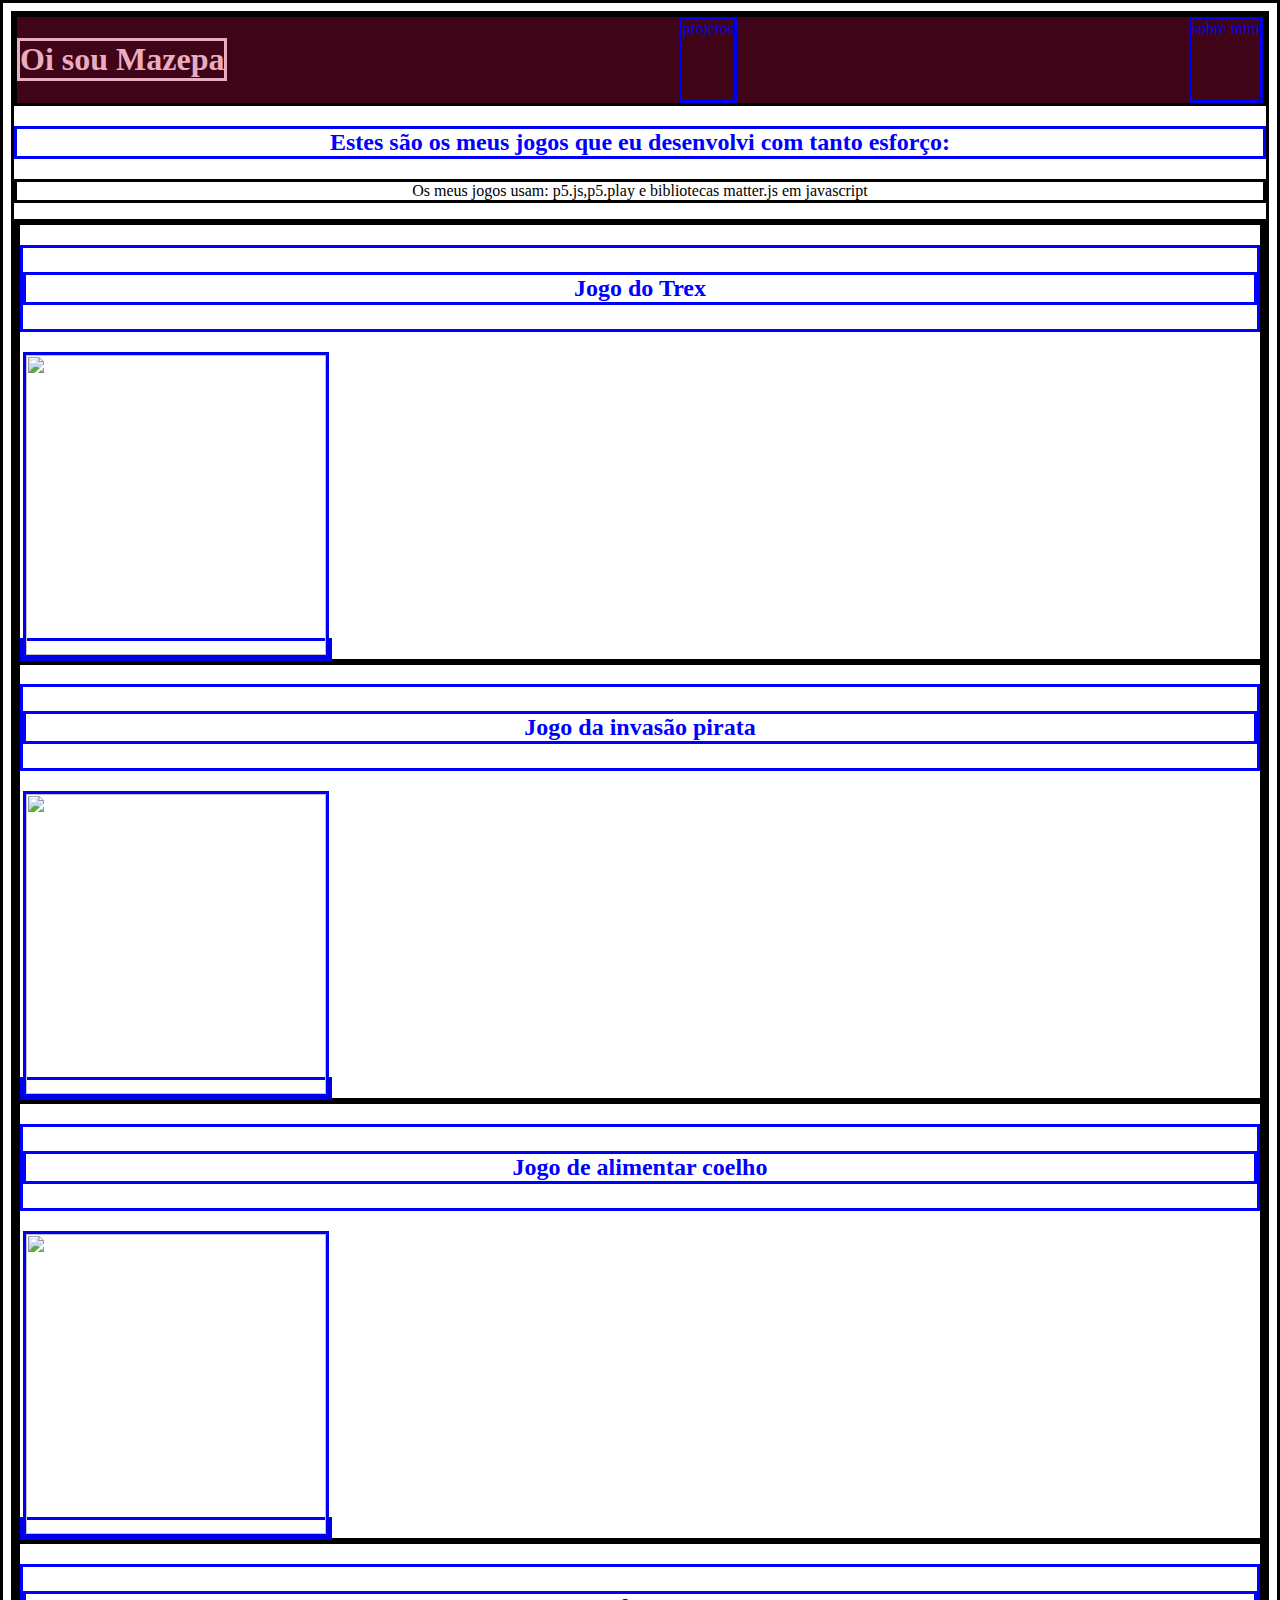
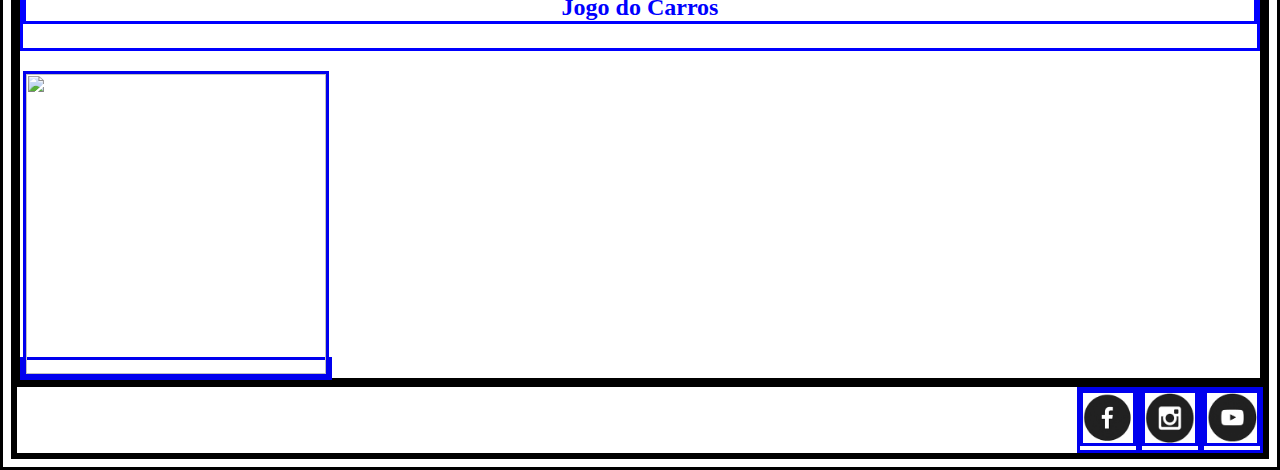
==== index.html @ 98760f71 "Add files via upload" ====
<!DOCTYPE html>
<html>

    <meta charset="UTF-8">

    <head>

                <title>jogos do gustavo</title>

                <link rel="stylesheet" type="text/css" href="style.css" />
                

    </head>

    <body>

        <div class="cabecalho">

            <h1>Oi sou Mazepa</h1>
            <a href="index.html">projetos</a>
            <a href="sobremim.html">sobre mim</a>

        </div>

            <h2>Estes são os meus jogos que eu desenvolvi com tanto esforço:</h2>
            
            <p>Os meus jogos usam: p5.js,p5.play e bibliotecas matter.js em javascript</p>

    <div class="grade">

        <div class="item">
            <h2><p>Jogo do Trex</p></h2>
            <a href="https://mazepinha.github.io/trex-apk/"><img src="https://upload.wikimedia.org/wikipedia/commons/f/f0/Chromium_T-Rex-error-offline.png" height="300" width="300"></a>
        </div>

        <div class="item">
            <h2><p>Jogo da invasão pirata</p></h2>
            <a href="#"><img src="#" height="300" width="300"></a>
        </div>

        <div class="item">
            <h2><p>Jogo de alimentar coelho</p></h2>
            <a href="#"><img src="#" height="300" width="300"></a>
        </div>

        <div class="item">
            <h2><p>Jogo do Carros</p></h2>
            <a href="#"><img src="#" height="300" width="300"></a>
        </div>

    </div> 

    <div class="rodape">
        <a href="#"><img src="fb.png" height="50" width="50"></a>
        <a href="#"><img src="insta.png" height="50" width="50"></a>
        <a href="#"><img src="youtube.png" height="50" width="50"></a>
        


    </div>

    </body>






</html>
---- style.css ----
h1{color:rgb(233, 172, 192)}

 h2{color:blue}

 * {border: solid}

 p,h1,h2{ 
     text-align: center;
 }


 .cabecalho{
    background-color: rgb(64, 4, 024);
    display:flex;
    justify-content: space-between;
};

.grade{

    display:flex;
    flex-wrap: now-wrap;
    justify-content: space-evenly;

}

.rodape{
    display:flex;
    justify-content: flex-end;

}

.site-description{
    display:flex;
    flex-direction: column;
    justify-content: first baseline;

}
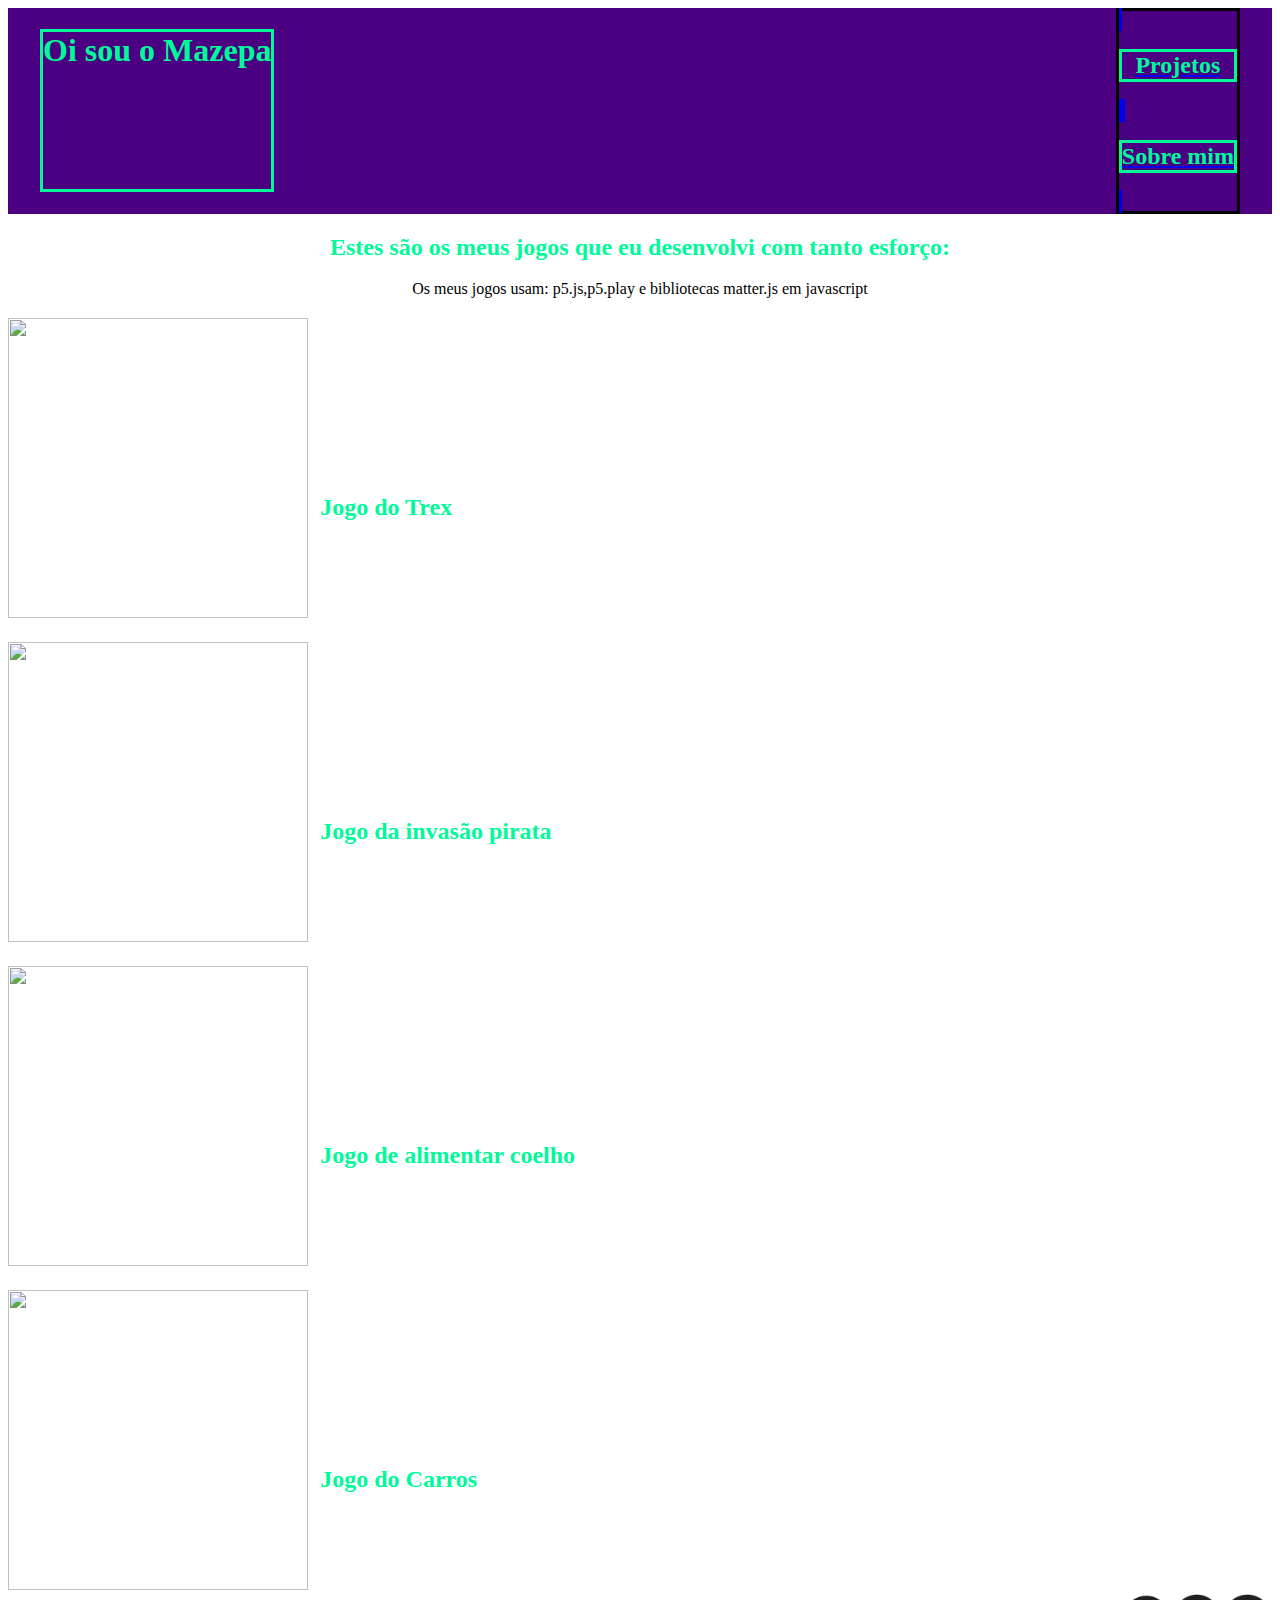
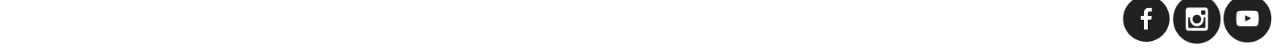
==== commit f9f79136: "Add files via upload" ====
--- a/index.html
+++ b/index.html
@@ -16,9 +16,12 @@
 
         <div class="cabecalho">
 
-            <h1>Oi sou Mazepa</h1>
-            <a href="index.html">projetos</a>
-            <a href="sobremim.html">sobre mim</a>
+            <h1>Oi sou o Mazepa</h1>
+
+        <div class="menu">
+           <a href="index.html"><h2>Projetos</h2></a>
+           <a href="sobremim.html"><h2>Sobre mim</h2></a>
+        </div>
 
         </div>
 
--- a/style.css
+++ b/style.css
@@ -1,17 +1,19 @@
 
- h1{color:rgb(233, 172, 192)}
+ h1{color:#00FA9A;
+    margin-left: 32px;
+}
 
- h2{color:blue}
+ h2{color:mediumspringgreen}
 
- * {border: solid}
+ /* {border: solid}*/
 
  p,h1,h2{ 
      text-align: center;
  }
 
-
+ .cabecalho *{border: solid;}
  .cabecalho{
-    background-color: rgb(64, 4, 024);
+    background-color:	#4B0082;
     display:flex;
     justify-content: space-between;
 };
@@ -21,18 +23,38 @@
     display:flex;
     flex-wrap: now-wrap;
     justify-content: space-evenly;
+}
 
+.item{
+    position: relative;
+}
+
+.item p{
+    position: absolute;
+    top:50%;
+    left:24.7%;
+}
+
+.item:hover img{
+    opacity: 0.32;
+}
+
+.item:hover p{
+    opacity: 1;
 }
 
 .rodape{
     display:flex;
     justify-content: flex-end;
-
 }
 
 .site-description{
     display:flex;
     flex-direction: column;
     justify-content: first baseline;
+}
 
+.menu{
+    margin-right: 32px;
 }
+
